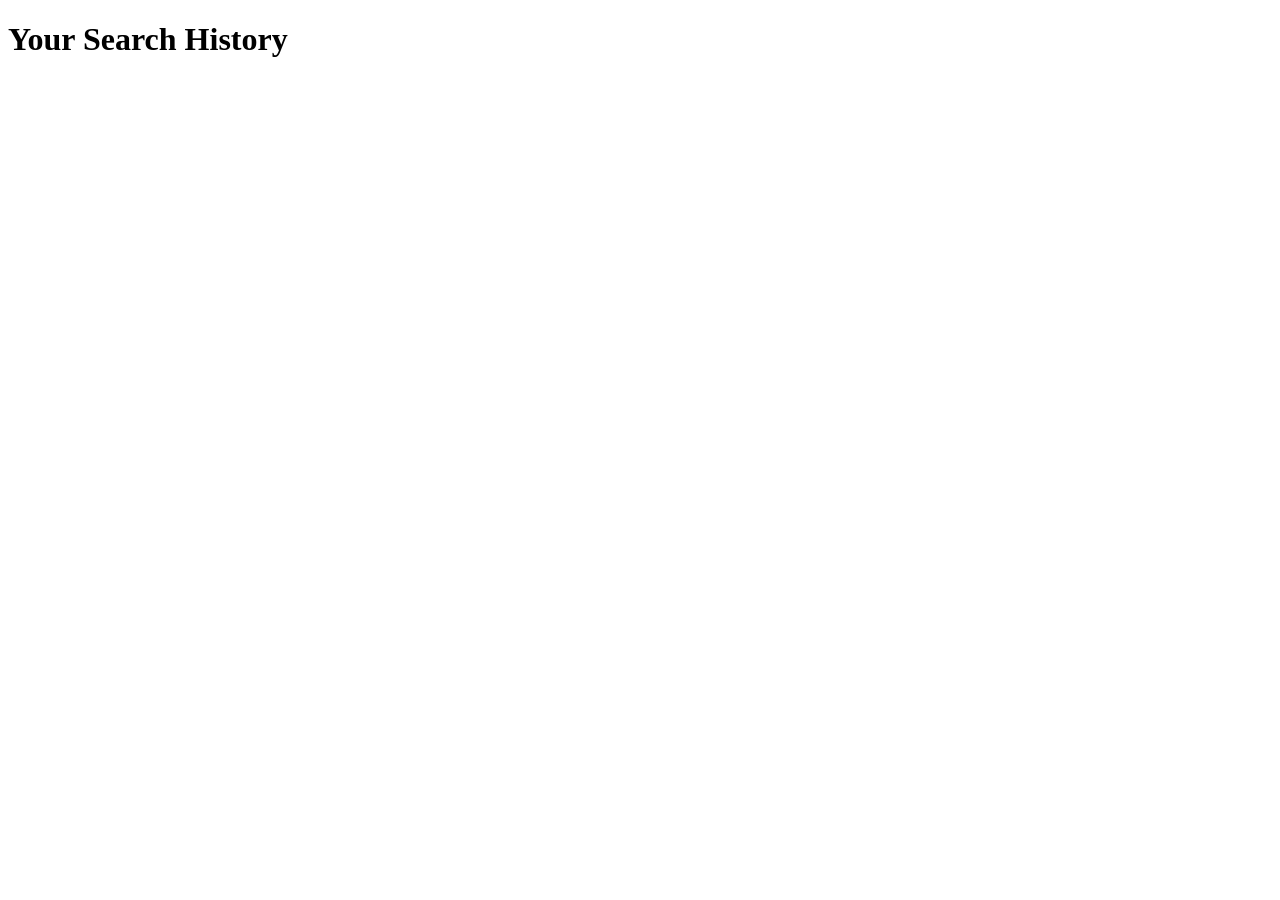
==== history.html @ 104143d0 "Search History" ====
<!DOCTYPE html>
<html lang="en">
<head>
    <meta charset="UTF-8">
    <meta name="viewport" content="width=device-width, initial-scale=1.0">
    <title>Search History</title>
    <script src="history.js" defer></script>
</head>
<body>
    <h1>Your Search History</h1>
    <div id="historyList"></div>
</body>
</html>
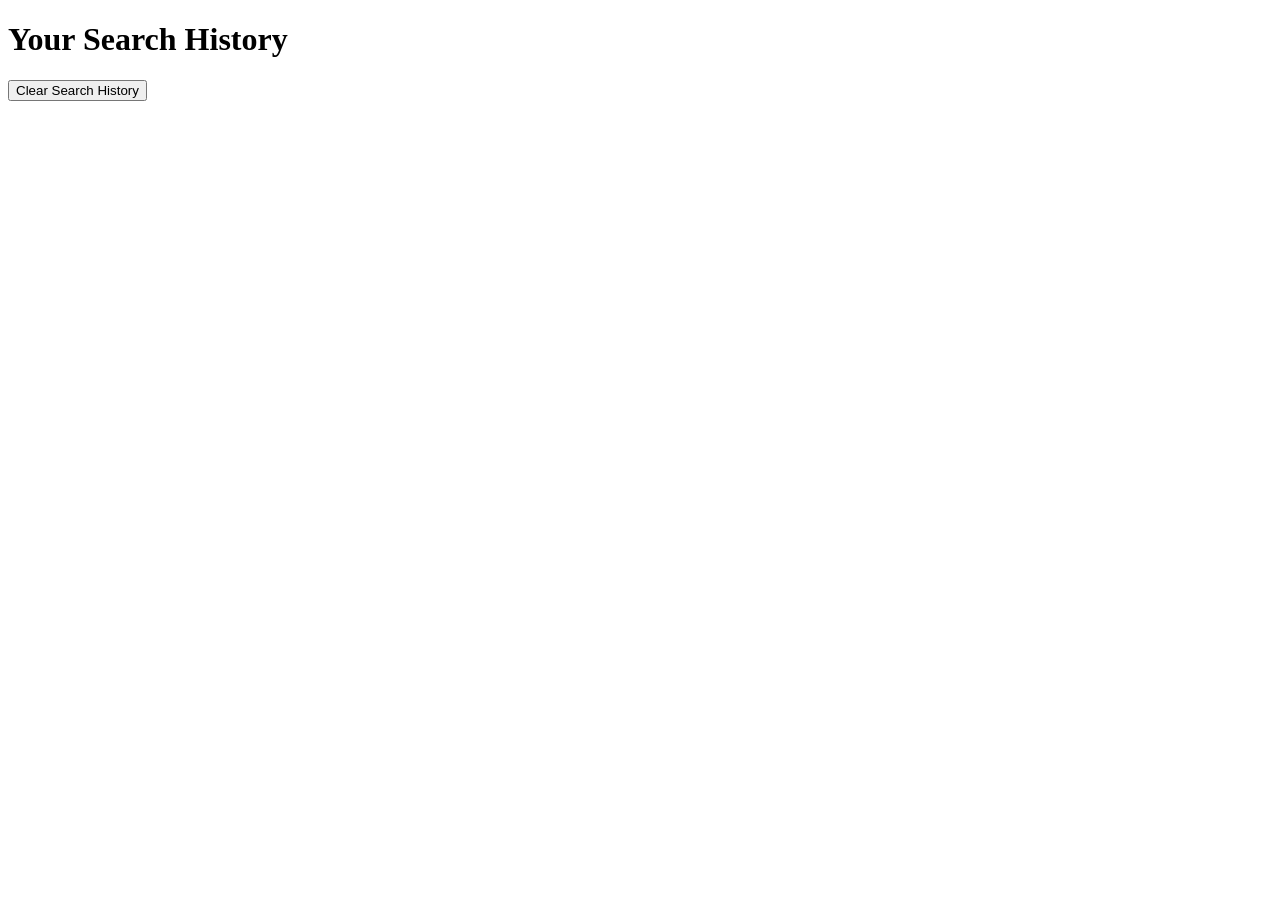
==== commit 11e42b55: "Clear History" ====
--- a/history.html
+++ b/history.html
@@ -8,6 +8,10 @@
 </head>
 <body>
     <h1>Your Search History</h1>
+    <button id="clear" onclick={clearHistory()}>Clear Search History</button>
+    <br><br>
     <div id="historyList"></div>
+
+
 </body>
 </html>
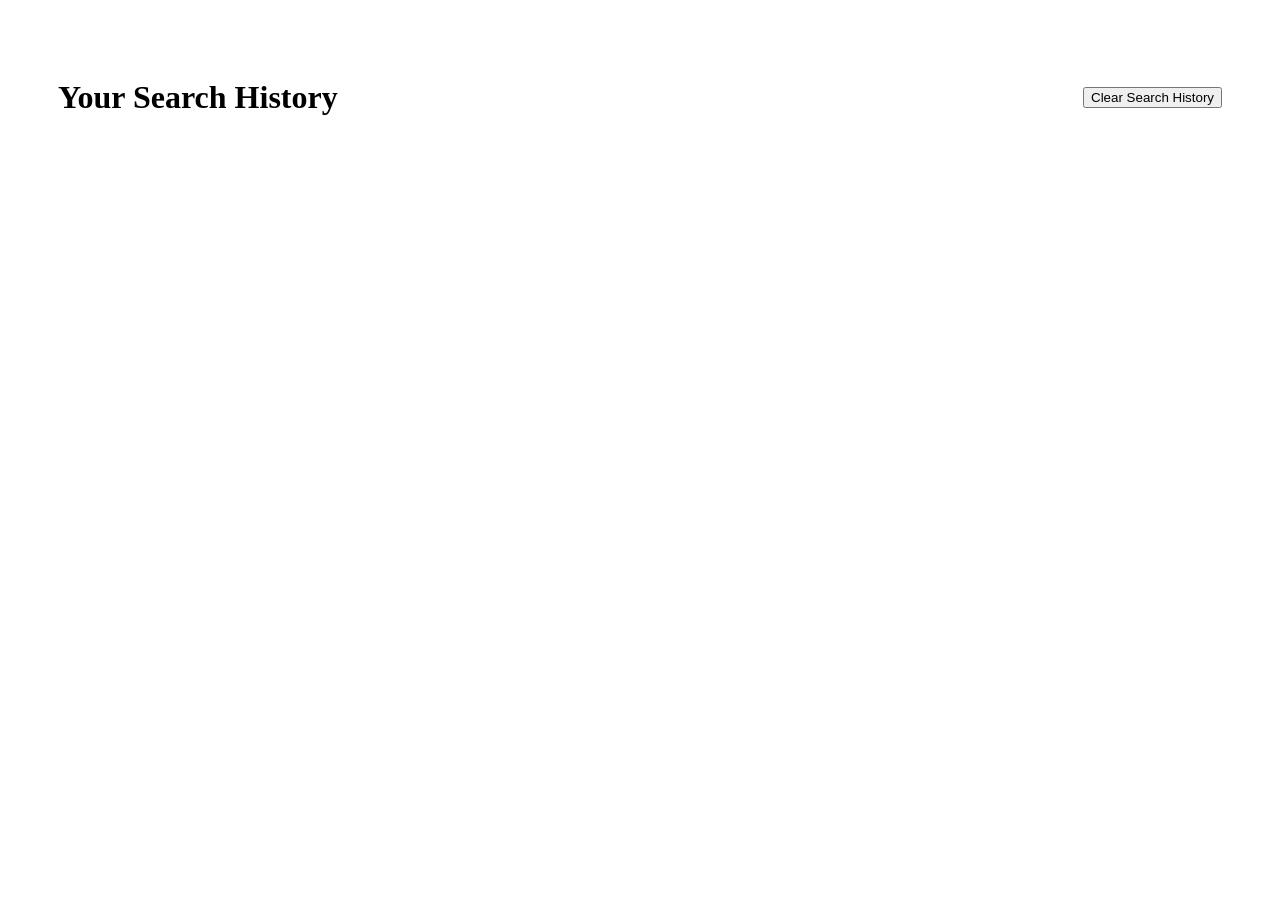
==== commit f8972a24: "Styling added" ====
--- a/history.html
+++ b/history.html
@@ -5,10 +5,13 @@
     <meta name="viewport" content="width=device-width, initial-scale=1.0">
     <title>Search History</title>
     <script src="history.js" defer></script>
+    <link rel="stylesheet" href="history.css">
 </head>
 <body>
-    <h1>Your Search History</h1>
-    <button id="clear" onclick={clearHistory()}>Clear Search History</button>
+    <div class="history-header">
+        <h1>Your Search History</h1>
+        <button id="clear" onclick={clearHistory()}>Clear Search History</button>
+    </div>
     <br><br>
     <div id="historyList"></div>
 
--- a/history.css
+++ b/history.css
@@ -0,0 +1,42 @@
+.history-header {
+  display: flex;
+  align-items: center;        
+  justify-content: space-between; 
+  padding: 50px;
+}
+
+.history-header h1 {
+  width: 350px;   
+}
+
+.history-item {
+    padding: 12px 16px;
+    border-bottom: 1px solid #ddd; 
+    cursor: pointer;
+}
+
+.history-item:last-child {
+    border-bottom: none;
+}
+
+.query {
+    font-weight: 600;
+    font-size: 16px;
+    margin-bottom: 4px;
+    display: block;
+}
+
+.date{
+    display: block;
+    font-size: 13px;
+    color: #666;
+}
+.time {
+    display: block;
+    font-size: 13px;
+    color: #666;
+}
+
+.history-item:hover {
+    background-color: #f5f5f5;
+}
